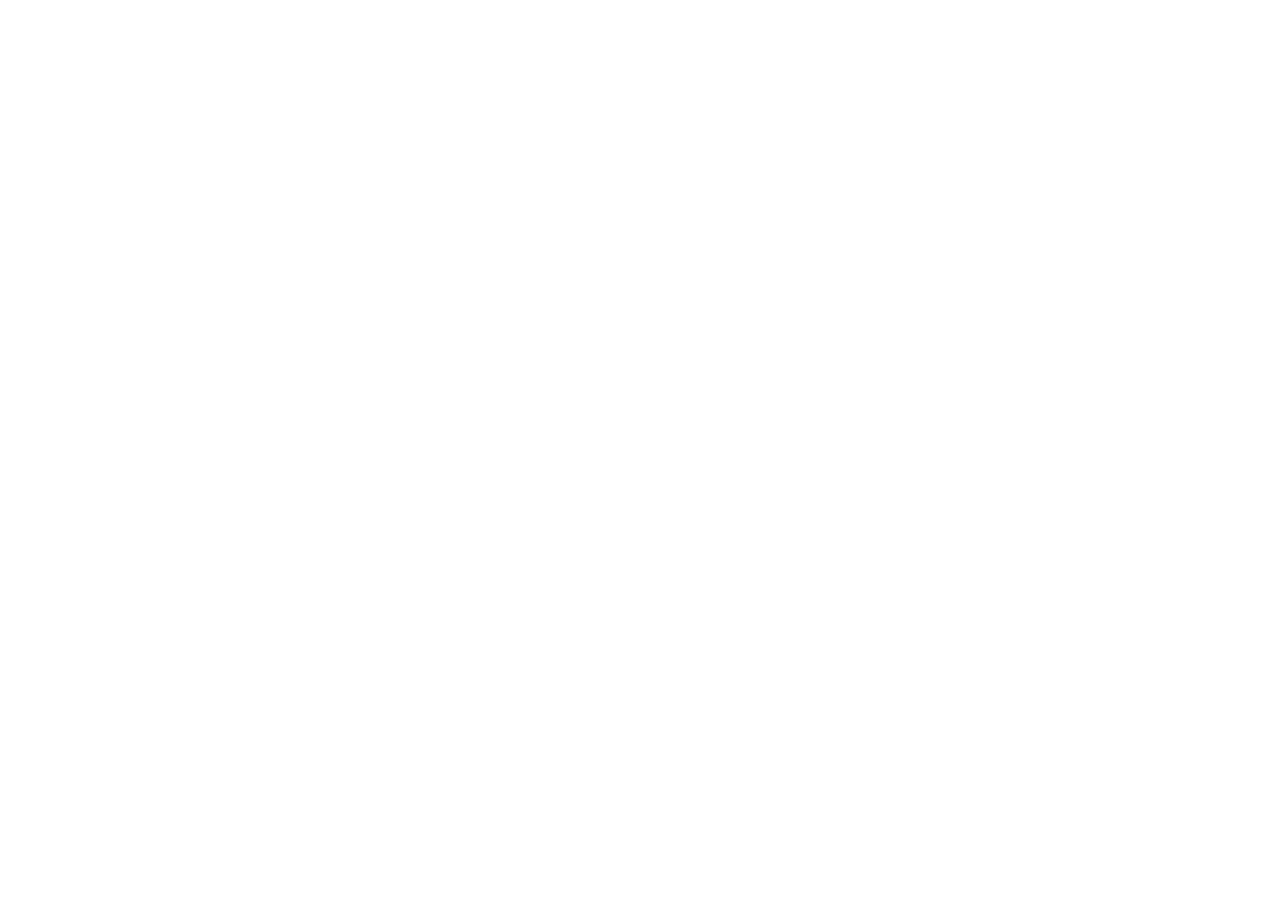
==== index.html @ c6ab3e9b "add index  and script file" ====
<!DOCTYPE html>
<html lang="en">
<head>
    <meta charset="UTF-8">
    <meta name="viewport" content="width=device-width, initial-scale=1.0">
    <title>Image Gallery</title>
    <link rel="stylesheet" href="styles.css">
</head>
<body>
        <div class="image_container">
         
        </div>

    <script src="script.js"></script>
</body>
</html>
---- styles.css ----
*{
    padding: 0;
    margin: 0;
}
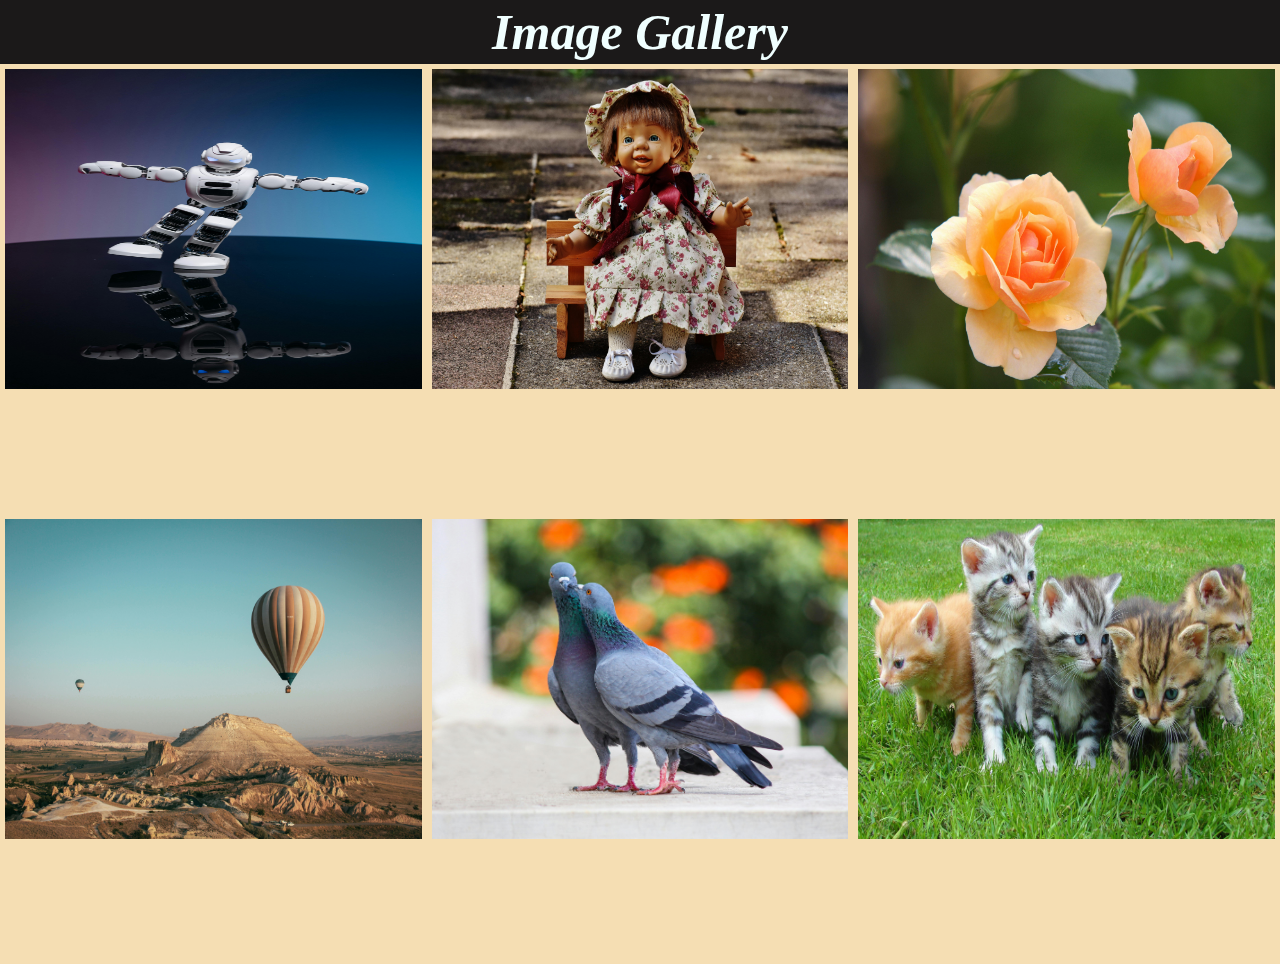
==== commit 0d78cca0: "task completed" ====
--- a/index.html
+++ b/index.html
@@ -5,12 +5,25 @@
     <meta name="viewport" content="width=device-width, initial-scale=1.0">
     <title>Image Gallery</title>
     <link rel="stylesheet" href="styles.css">
+    <link rel="stylesheet" href="https://cdnjs.cloudflare.com/ajax/libs/font-awesome/6.6.0/css/all.min.css" integrity="sha512-Kc323vGBEqzTmouAECnVceyQqyqdsSiqLQISBL29aUW4U/M7pSPA/gEUZQqv1cwx4OnYxTxve5UMg5GT6L4JJg==" crossorigin="anonymous" referrerpolicy="no-referrer" />
 </head>
 <body>
-        <div class="image_container">
-         
+    
+
+    <div class="container">
+        <h1>Image Gallery</h1>
+
+         <div class="image-container">
+
+            <img src="main images/AI machine.jpg" alt="a AI machine image" title="a AI machine image" id="AI">
+            <img src="main images/doll.jpg" alt="a doll image" title="a doll image"  id="doll">
+            <img src="main images/flower.jpg" alt="a flower image" title="flower image"  id="flower">
+            <img src="main images/nature.jpg" alt="a nature image" title="nature image"  id="nature"> 
+            <img src="main images/bird.jpg" alt="a bird machine image" title="bird image"  id="bird">
+            <img src="main images/animal.jpg" alt="a animal image" title="animal image"  id="animal"> 
+           
         </div>
 
     <script src="script.js"></script>
 </body>
-</html>
+</html>--- a/styles.css
+++ b/styles.css
@@ -1,4 +1,82 @@
 *{
     padding: 0;
     margin: 0;
-}+}
+
+body{
+    display: flex;
+    align-items: center;
+    justify-content: center;
+   background-color:wheat
+  
+}
+
+.container{
+    height: 100vh;
+    width: 220vh;
+}
+
+.container h1{
+    line-height: 10rem;
+    display: flex;
+    justify-content: center;
+    align-items: center;
+    background-color: rgb(27, 25, 25);
+    color: azure;
+    font-weight: 600;
+    font-style:italic;
+    font-size: 50px;
+    height: 4rem;
+} 
+
+.container i{
+    color: rgb(228, 22, 22);
+    font-size: 30px;
+    margin: 3px;
+    font-style: italic;
+    cursor: pointer;
+}
+
+.image-container{
+    display: flex;
+    flex-wrap: wrap;
+    height: 100vh;
+
+}
+
+.image-container img{
+    width: 100px;
+    height: 320px;
+    flex: 0 0 calc(33.33% - 10px);
+    margin: 5px;
+    transition: transform 0.3s;
+    cursor: pointer;
+}
+
+
+.hover-main{
+    transform:  scale(1.1);
+}
+
+/* innner styling */
+
+
+.inner-image-container{
+    display: flex;
+    flex-wrap: wrap;
+    height: 100vh;
+
+}
+
+.inner-image-container img{
+    width: 100px;
+    height: 320px;
+    flex: 0 0 calc(33.33% - 10px);
+    margin: 5px;
+    transition: transform 0.3s;
+    cursor: pointer;
+}
+
+.hover-inner{
+    transform:  rotate(45deg);
+}
